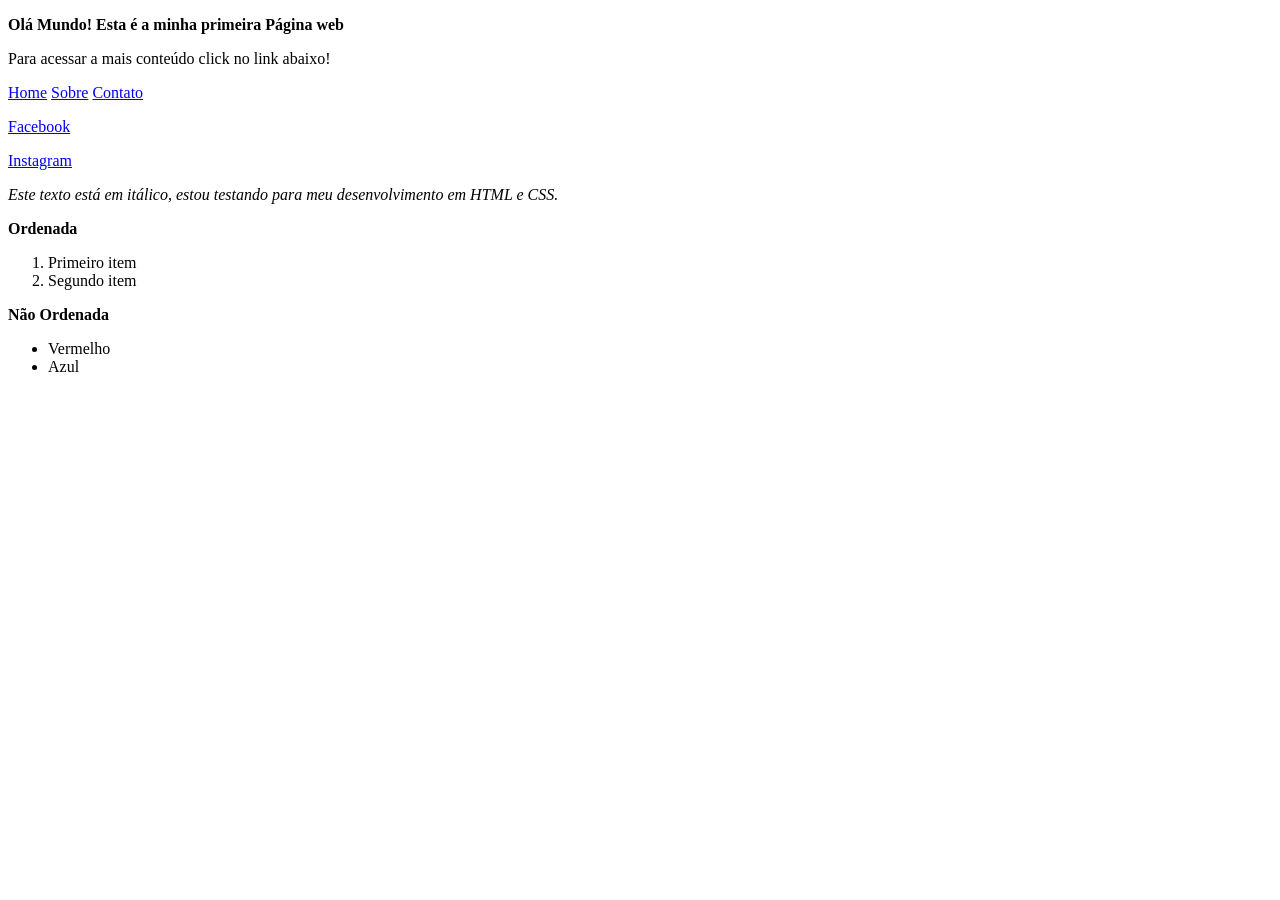
==== pagina2.html @ 25b00380 "pagina2.html" ====
<!DOCTYPE html> <html>
<head> <meta charset="utf-8">
    <title>titulo da minha página</title>

    </head>
    
    <body>
        <p><strong>Olá Mundo! Esta é a minha primeira Página web</strong></p>

        <p>Para acessar a mais conteúdo click no link abaixo!</p>

        <a href="#">Home</a>
        <a href="#">Sobre</a>
        <a href="#">Contato</a>

        <p><a href="https://www.facebook.com/thiago.lima.7524879" target="_blank">Facebook</a></p>
        <p><a href="https://www.instagram.com/aigo_free/" target="_blank">Instagram</a></p>
        
        <p><i>Este texto está em itálico, estou testando para meu desenvolvimento em HTML e CSS.</i></p>

    </body>

    <body>
        <p><b>Ordenada</b></p>
        <ol>
            <li>Primeiro item</li>
            <li>Segundo item</li>
        </ol>
        <p><b>Não Ordenada</b></p>
        <ul>
            <li>Vermelho</li>
            <li>Azul</li>
        </ul>
    </body>



</html>
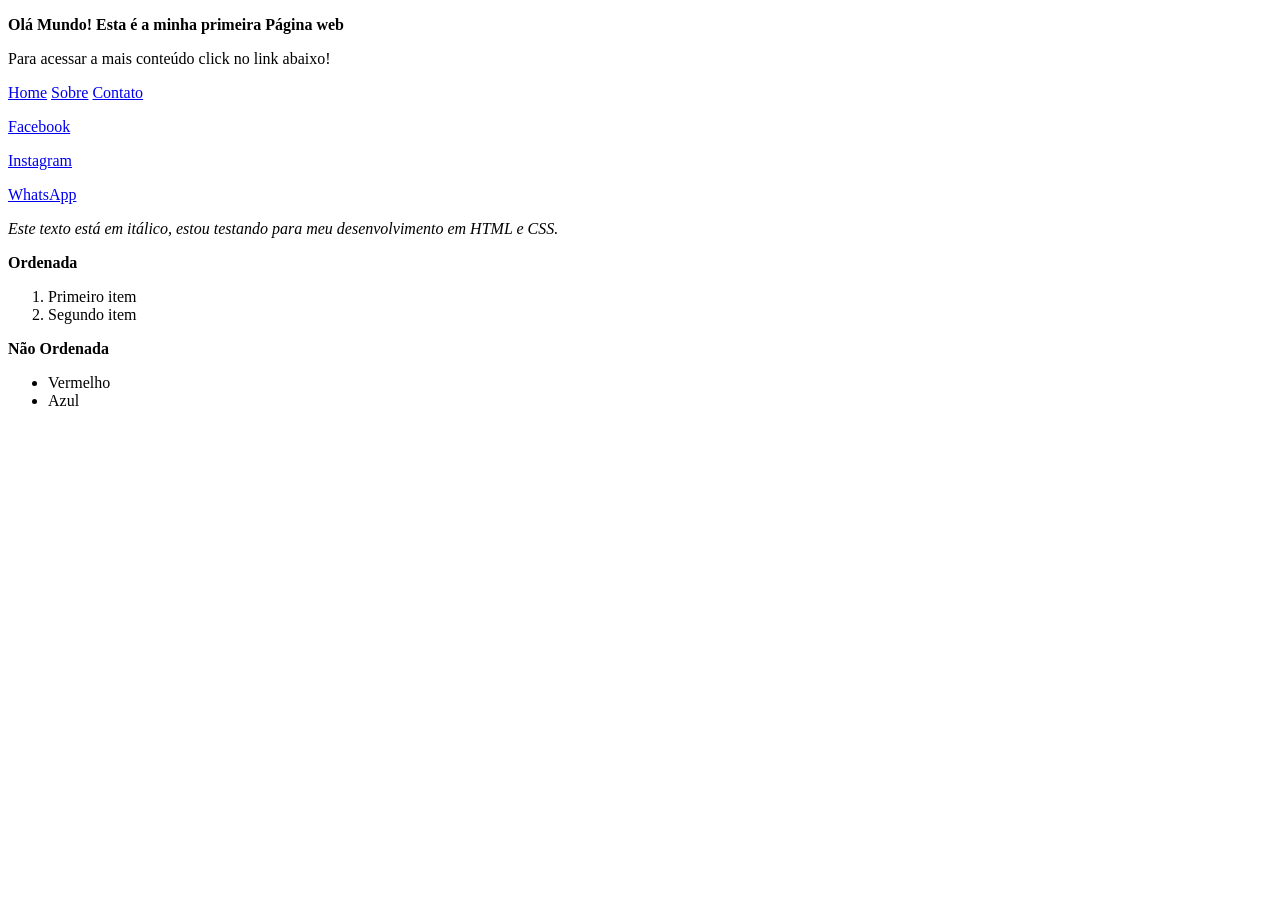
==== commit 551bf868: "pagina2.html" ====
--- a/pagina2.html
+++ b/pagina2.html
@@ -15,12 +15,10 @@
 
         <p><a href="https://www.facebook.com/thiago.lima.7524879" target="_blank">Facebook</a></p>
         <p><a href="https://www.instagram.com/aigo_free/" target="_blank">Instagram</a></p>
-        
+        <p><a href="https://wa.me/qr/WXOOI64EDLX7O1" target="_blank">WhatsApp</a></p>
+
         <p><i>Este texto está em itálico, estou testando para meu desenvolvimento em HTML e CSS.</i></p>
 
-    </body>
-
-    <body>
         <p><b>Ordenada</b></p>
         <ol>
             <li>Primeiro item</li>
@@ -33,6 +31,4 @@
         </ul>
     </body>
 
-
-
 </html>
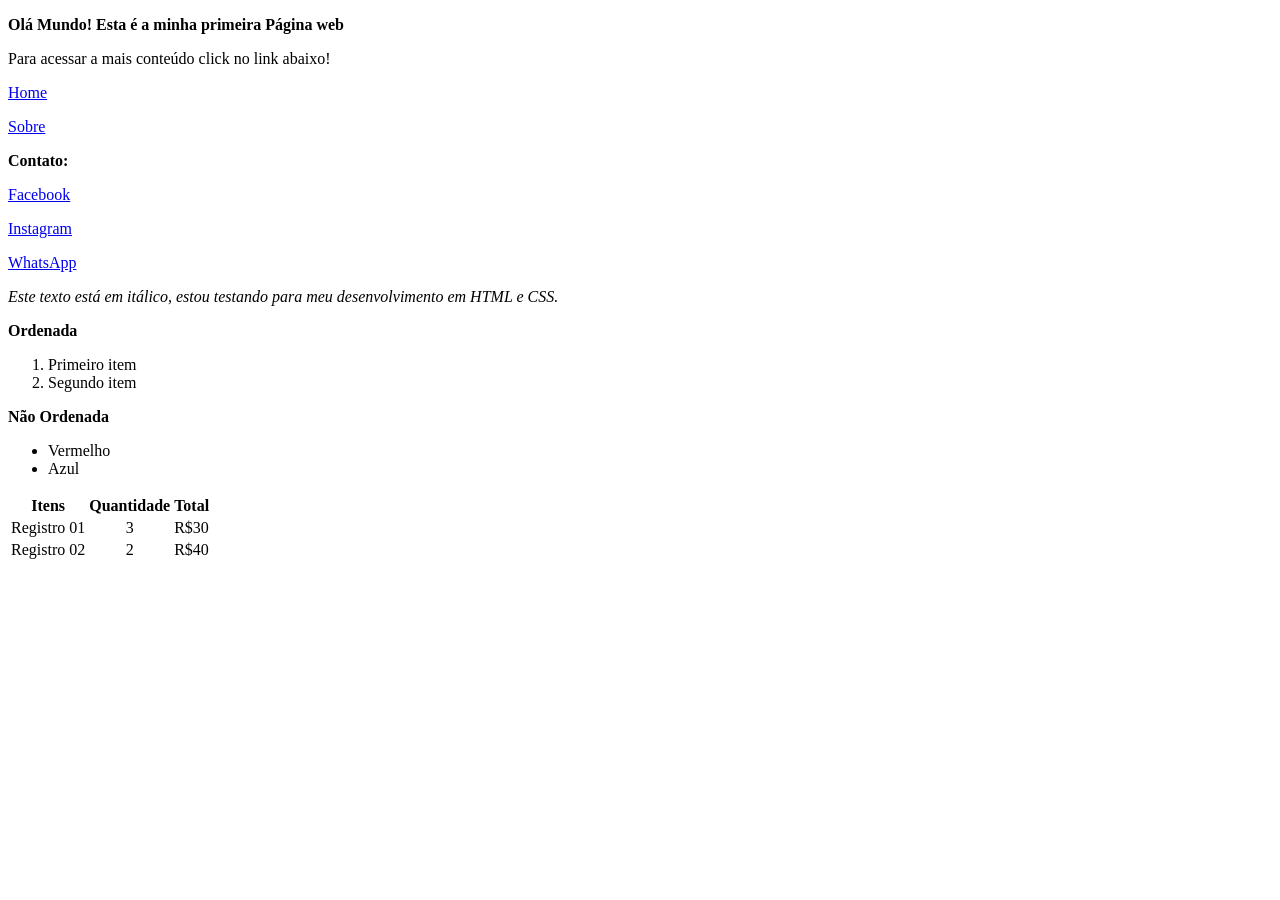
==== commit 15bc9e7e: "pagina2.html" ====
--- a/pagina2.html
+++ b/pagina2.html
@@ -9,9 +9,9 @@
 
         <p>Para acessar a mais conteúdo click no link abaixo!</p>
 
-        <a href="#">Home</a>
-        <a href="#">Sobre</a>
-        <a href="#">Contato</a>
+      <p><a href="#">Home</a></p>
+      <p><a href="#">Sobre</a></p>
+      <p><b>Contato:</b></p>
 
         <p><a href="https://www.facebook.com/thiago.lima.7524879" target="_blank">Facebook</a></p>
         <p><a href="https://www.instagram.com/aigo_free/" target="_blank">Instagram</a></p>
@@ -29,6 +29,24 @@
             <li>Vermelho</li>
             <li>Azul</li>
         </ul>
+
+        <table>
+            <tr>
+                <th>Itens</th>
+                <th>Quantidade</th>
+                <th>Total</th>            
+            </tr>
+            <tr>
+                <td>Registro 01</td>
+                <td style="text-align: center;">3</td>
+                <td>R$30</td>
+            </tr>
+            <tr>
+                <td>Registro 02</td>
+                <td style="text-align: center;">2</td>
+                <td>R$40</td>
+            </tr>
+        </table>
     </body>
 
 </html>
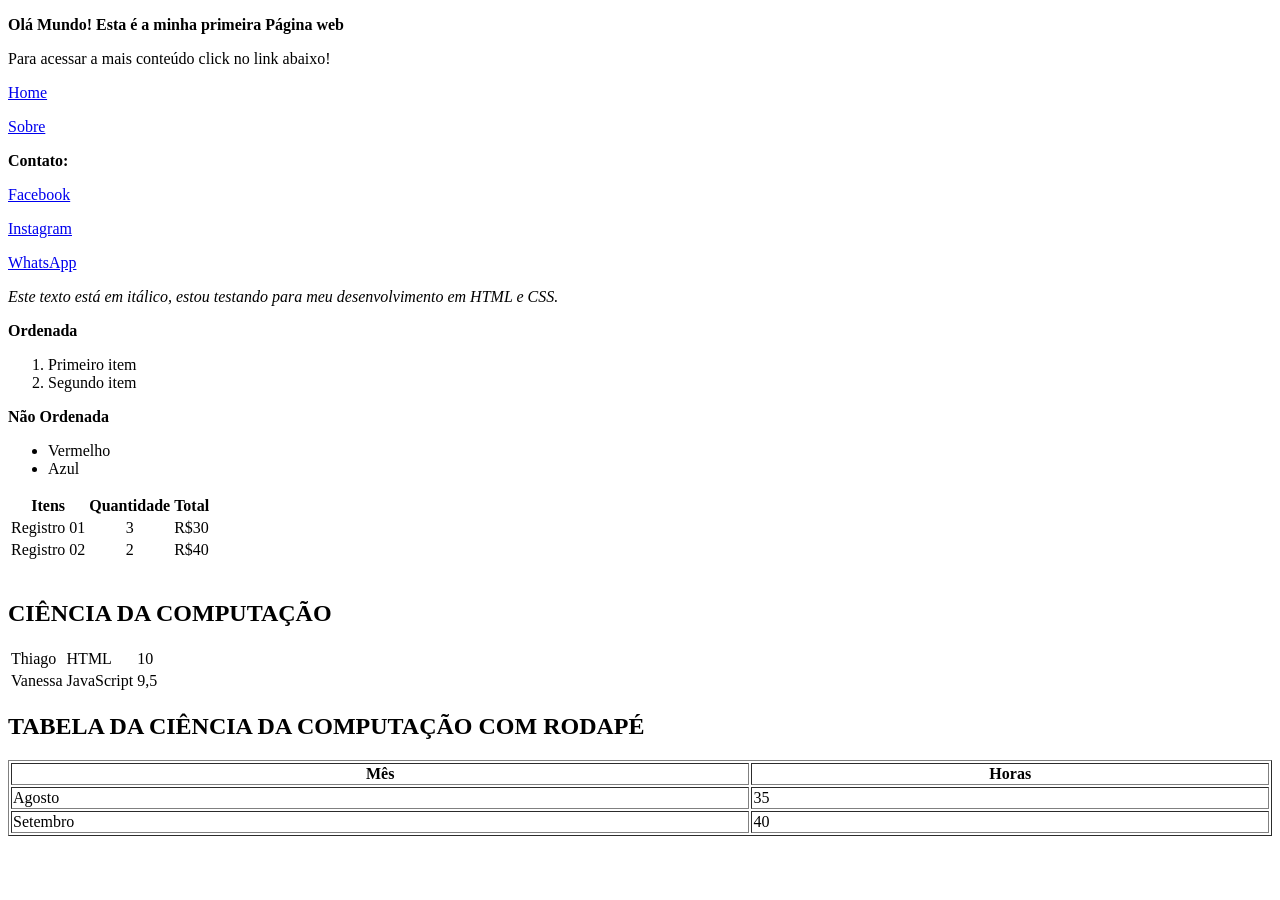
==== commit 5b266d98: "pagina2.html" ====
--- a/pagina2.html
+++ b/pagina2.html
@@ -1,52 +1,95 @@
-<!DOCTYPE html> <html>
-<head> <meta charset="utf-8">
+<!DOCTYPE html>
+<html>
+
+<head>
+    <meta charset="utf-8">
     <title>titulo da minha página</title>
 
-    </head>
-    
-    <body>
-        <p><strong>Olá Mundo! Esta é a minha primeira Página web</strong></p>
+</head>
 
-        <p>Para acessar a mais conteúdo click no link abaixo!</p>
+<body>
+    <p><strong>Olá Mundo! Esta é a minha primeira Página web</strong></p>
 
-      <p><a href="#">Home</a></p>
-      <p><a href="#">Sobre</a></p>
-      <p><b>Contato:</b></p>
+    <p>Para acessar a mais conteúdo click no link abaixo!</p>
 
-        <p><a href="https://www.facebook.com/thiago.lima.7524879" target="_blank">Facebook</a></p>
-        <p><a href="https://www.instagram.com/aigo_free/" target="_blank">Instagram</a></p>
-        <p><a href="https://wa.me/qr/WXOOI64EDLX7O1" target="_blank">WhatsApp</a></p>
+    <p><a href="#">Home</a></p>
+    <p><a href="#">Sobre</a></p>
+    <p><b>Contato:</b></p>
 
-        <p><i>Este texto está em itálico, estou testando para meu desenvolvimento em HTML e CSS.</i></p>
+    <p><a href="https://www.facebook.com/thiago.lima.7524879" target="_blank">Facebook</a></p>
+    <p><a href="https://www.instagram.com/aigo_free/" target="_blank">Instagram</a></p>
+    <p><a href="https://wa.me/qr/WXOOI64EDLX7O1" target="_blank">WhatsApp</a></p>
 
-        <p><b>Ordenada</b></p>
-        <ol>
-            <li>Primeiro item</li>
-            <li>Segundo item</li>
-        </ol>
-        <p><b>Não Ordenada</b></p>
-        <ul>
-            <li>Vermelho</li>
-            <li>Azul</li>
-        </ul>
+    <p><i>Este texto está em itálico, estou testando para meu desenvolvimento em HTML e CSS.</i></p>
 
-        <table>
+    <p><b>Ordenada</b></p>
+    <ol>
+        <li>Primeiro item</li>
+        <li>Segundo item</li>
+    </ol>
+    <p><b>Não Ordenada</b></p>
+    <ul>
+        <li>Vermelho</li>
+        <li>Azul</li>
+    </ul>
+
+    <table>
+        <tr>
+            <th>Itens</th>
+            <th>Quantidade</th>
+            <th>Total</th>
+        </tr>
+        <tr>
+            <td>Registro 01</td>
+            <td style="text-align: center;">3</td>
+            <td>R$30</td>
+        </tr>
+        <tr>
+            <td>Registro 02</td>
+            <td style="text-align: center;">2</td>
+            <td>R$40</td>
+        </tr>
+    </table>
+
+    <br>
+
+    <h2>CIÊNCIA DA COMPUTAÇÃO</h2>
+
+    <table>
+        <tr>
+            <td>Thiago</td>
+            <td>HTML</td>
+            <td>10</td>
+        </tr>
+
+        <tr>
+            <td>Vanessa</td>
+            <td>JavaScript</td>
+            <td>9,5</td>
+        </tr>
+    </table>
+
+    <h2>TABELA DA CIÊNCIA DA COMPUTAÇÃO COM RODAPÉ</h2>
+
+    <table width="100%" border="1">
+        <thead>
             <tr>
-                <th>Itens</th>
-                <th>Quantidade</th>
-                <th>Total</th>            
+                <th>Mês</th>
+                <th>Horas</th>
+            </tr>
+        </thead>
+
+        <tbody>
+            <tr>
+                <td>Agosto</td>
+                <td>35</td>
             </tr>
             <tr>
-                <td>Registro 01</td>
-                <td style="text-align: center;">3</td>
-                <td>R$30</td>
+                <td>Setembro</td>
+                <td>40</td>
             </tr>
-            <tr>
-                <td>Registro 02</td>
-                <td style="text-align: center;">2</td>
-                <td>R$40</td>
-            </tr>
-        </table>
-    </body>
+        </tbody>
+    </table>
+</body>
 
 </html>
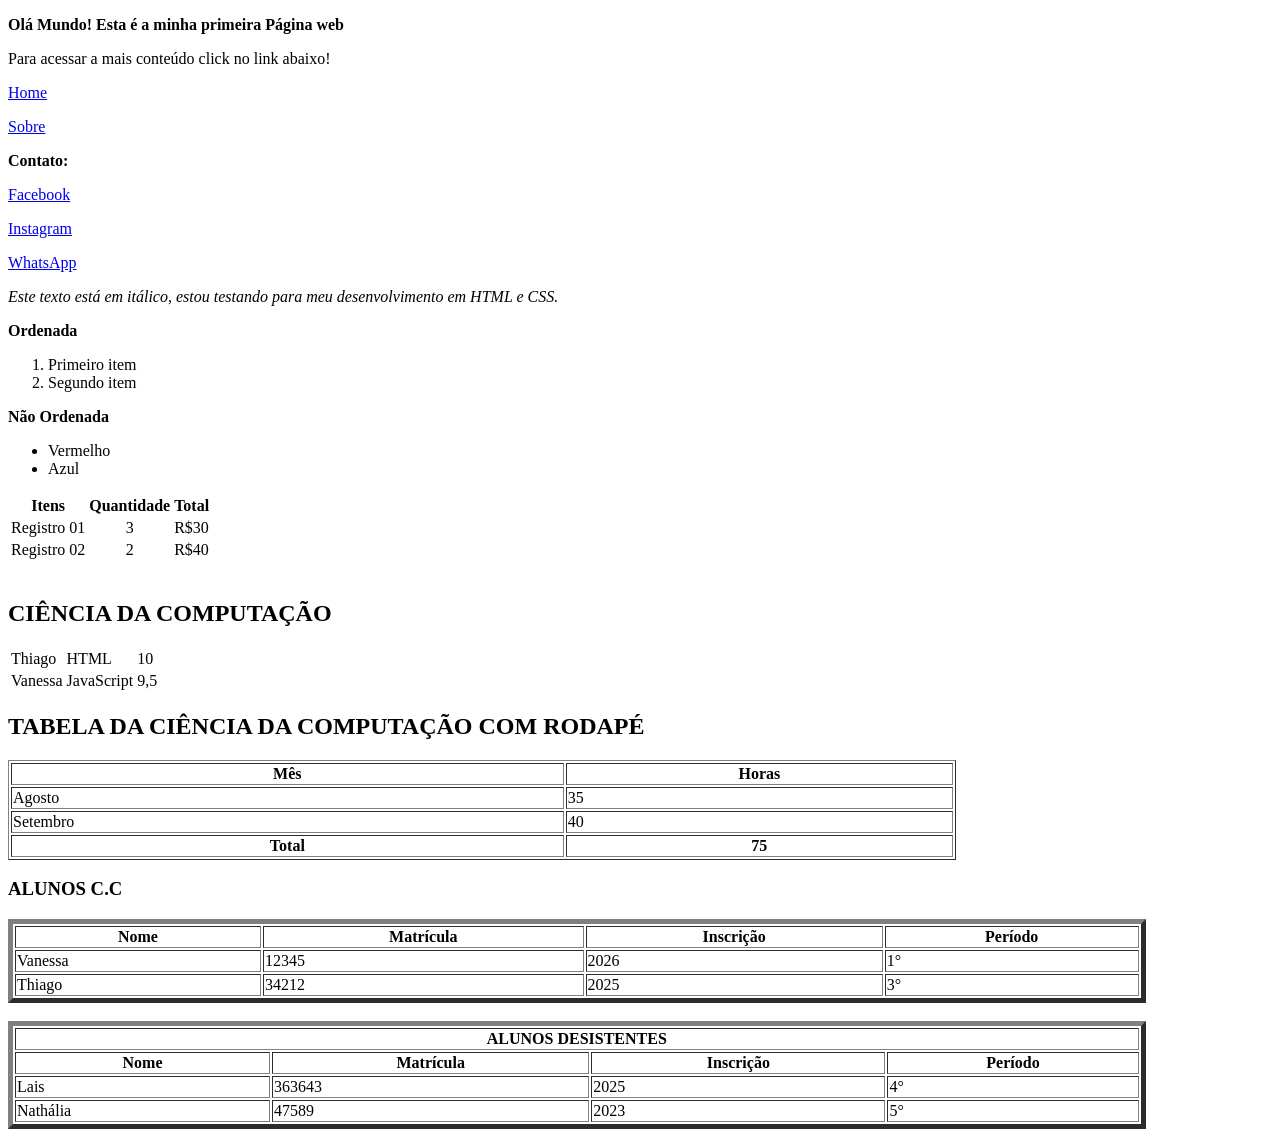
==== commit 325a0488: "pagina2.html" ====
--- a/pagina2.html
+++ b/pagina2.html
@@ -69,27 +69,103 @@
         </tr>
     </table>
 
-    <h2>TABELA DA CIÊNCIA DA COMPUTAÇÃO COM RODAPÉ</h2>
+        <h2>TABELA DA CIÊNCIA DA COMPUTAÇÃO COM RODAPÉ</h2>
 
-    <table width="100%" border="1">
-        <thead>
-            <tr>
-                <th>Mês</th>
-                <th>Horas</th>
-            </tr>
-        </thead>
+            <table width="75%" border="1">
+            <thead>
+                <tr>
+                    <th>Mês</th>
+                    <th>Horas</th>
+                </tr>
+            </thead>
+
+                <tbody>
+                        <tr>
+                           <td>Agosto</td>
+                           <td>35</td>
+                        </tr>
+                            <tr>    
+                                <td>Setembro</td>
+                                <td>40</td>
+                            </tr>
+                </tbody>
+                
+                <tfoot>
+                    <tr>
+                        <th>Total</th>
+                        <th>75</th>
+                    </tr>
+                </tfoot>
+     </table>
+        
+            <h3>ALUNOS C.C</h3>
+
+        <table width="90%" border="5">
+            <thead>
+                <tr>
+                    <th>Nome</th>
+                    <th>Matrícula</th>
+                    <th>Inscrição</th>
+                    <th>Período</th>
+                </tr>
+            </thead>
+
 
         <tbody>
-            <tr>
-                <td>Agosto</td>
-                <td>35</td>
-            </tr>
-            <tr>
-                <td>Setembro</td>
-                <td>40</td>
-            </tr>
+                <tr>
+                    <td>Vanessa</td>
+                    <td>12345</td>
+                    <td>2026</td>
+                    <td>1°</td>
+                </tr>
+                
+                <tr>
+                    <td>Thiago</td>
+                    <td>34212</td>
+                    <td>2025</td>
+                    <td>3°</td>
+                </tr>
         </tbody>
-    </table>
-</body>
+     </table>
+
+     <br>
+      
+            
+        <table width="90%" border="5">
+     
+          <!--- Tabela com Colspan -->
+
+            <thead>
+                <tr>
+                    <th colspan="4">ALUNOS DESISTENTES</th>
+                </tr>
+
+                <tr>                        
+                    <th>Nome</th>
+                    <th>Matrícula</th>
+                    <th>Inscrição</th>
+                    <th>Período</th>
+                </tr>
+            </thead>
+
+            <tbody>
+                <tr>
+                    <td>Lais</td>
+                    <td>363643</td>
+                    <td>2025</td>
+                    <td>4°</td>
+                </tr>
+
+                <tr>
+                    <td>Nathália</td>
+                    <td>47589</td>
+                    <td>2023</td>
+                    <td>5°</td>
+                </tr>
+            </tbody>
+
+        </table>
+
+    </body>
 
 </html>
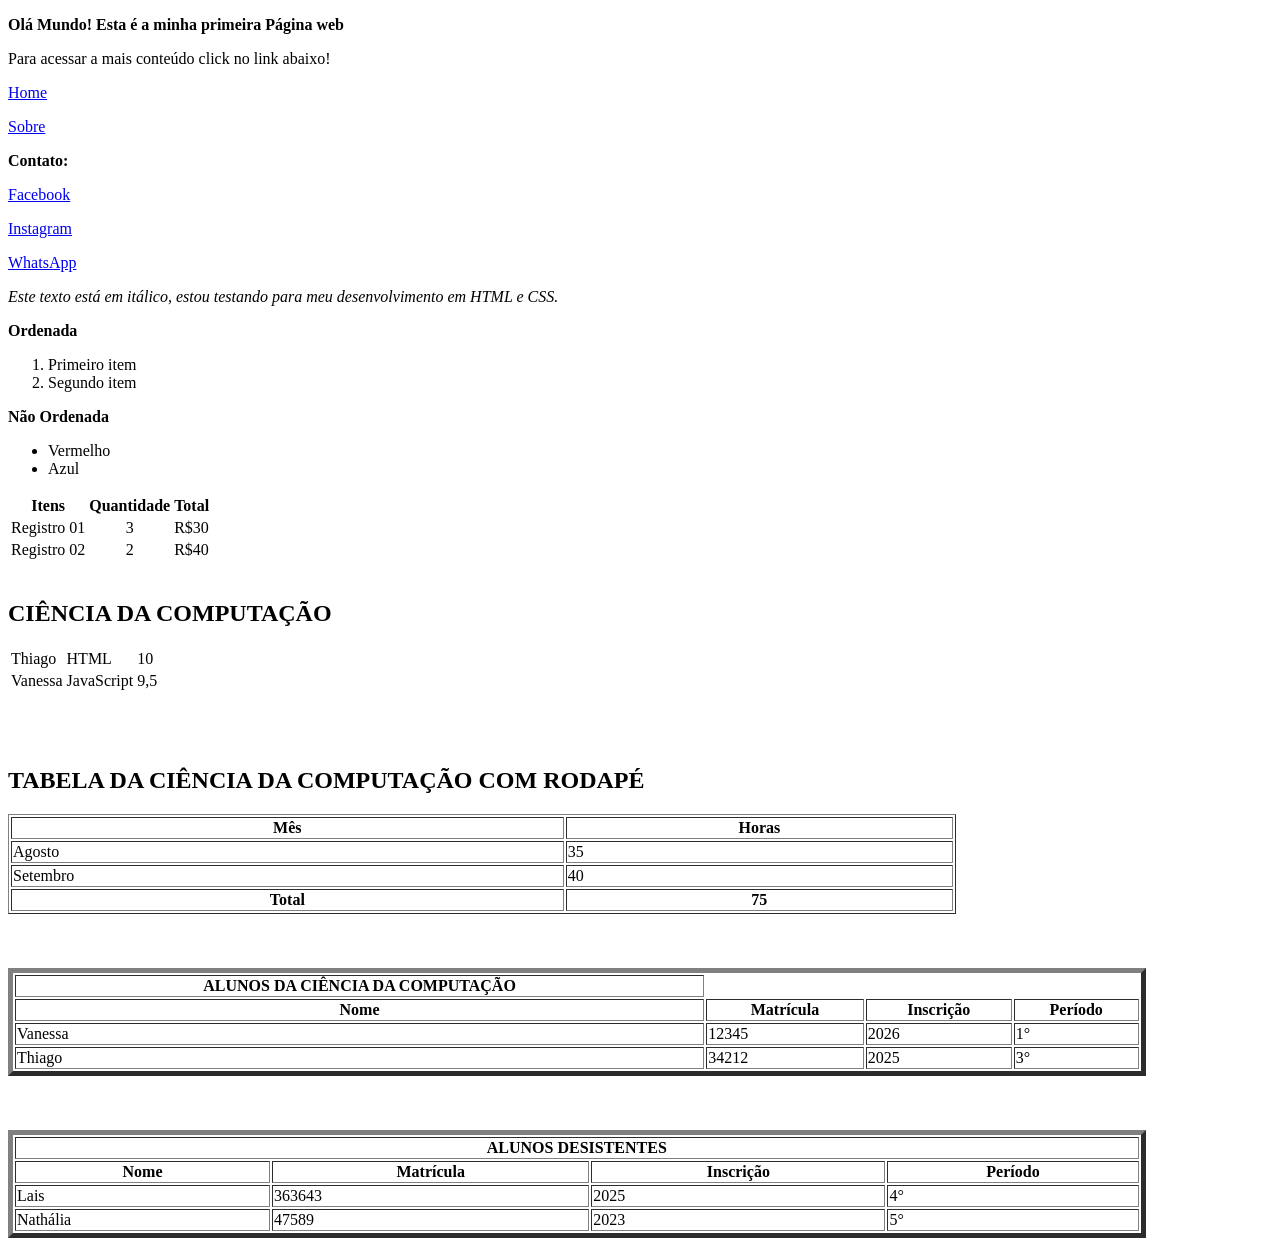
==== commit 8ac02aeb: "pagina2.html" ====
--- a/pagina2.html
+++ b/pagina2.html
@@ -68,7 +68,7 @@
             <td>9,5</td>
         </tr>
     </table>
-
+<br><br><br>
         <h2>TABELA DA CIÊNCIA DA COMPUTAÇÃO COM RODAPÉ</h2>
 
             <table width="75%" border="1">
@@ -97,10 +97,19 @@
                     </tr>
                 </tfoot>
      </table>
-        
-            <h3>ALUNOS C.C</h3>
 
+     <br><br><br>
         <table width="90%" border="5">
+
+            <!--- Tabela com Rowspan -->
+
+
+            <thead>
+                <tr>
+                    <th rowspan="11">ALUNOS DA CIÊNCIA DA COMPUTAÇÃO</th>
+                 </tr>
+                 
+           </thead>
             <thead>
                 <tr>
                     <th>Nome</th>
@@ -128,9 +137,7 @@
         </tbody>
      </table>
 
-     <br>
-      
-            
+     <br><br><br>
         <table width="90%" border="5">
      
           <!--- Tabela com Colspan -->
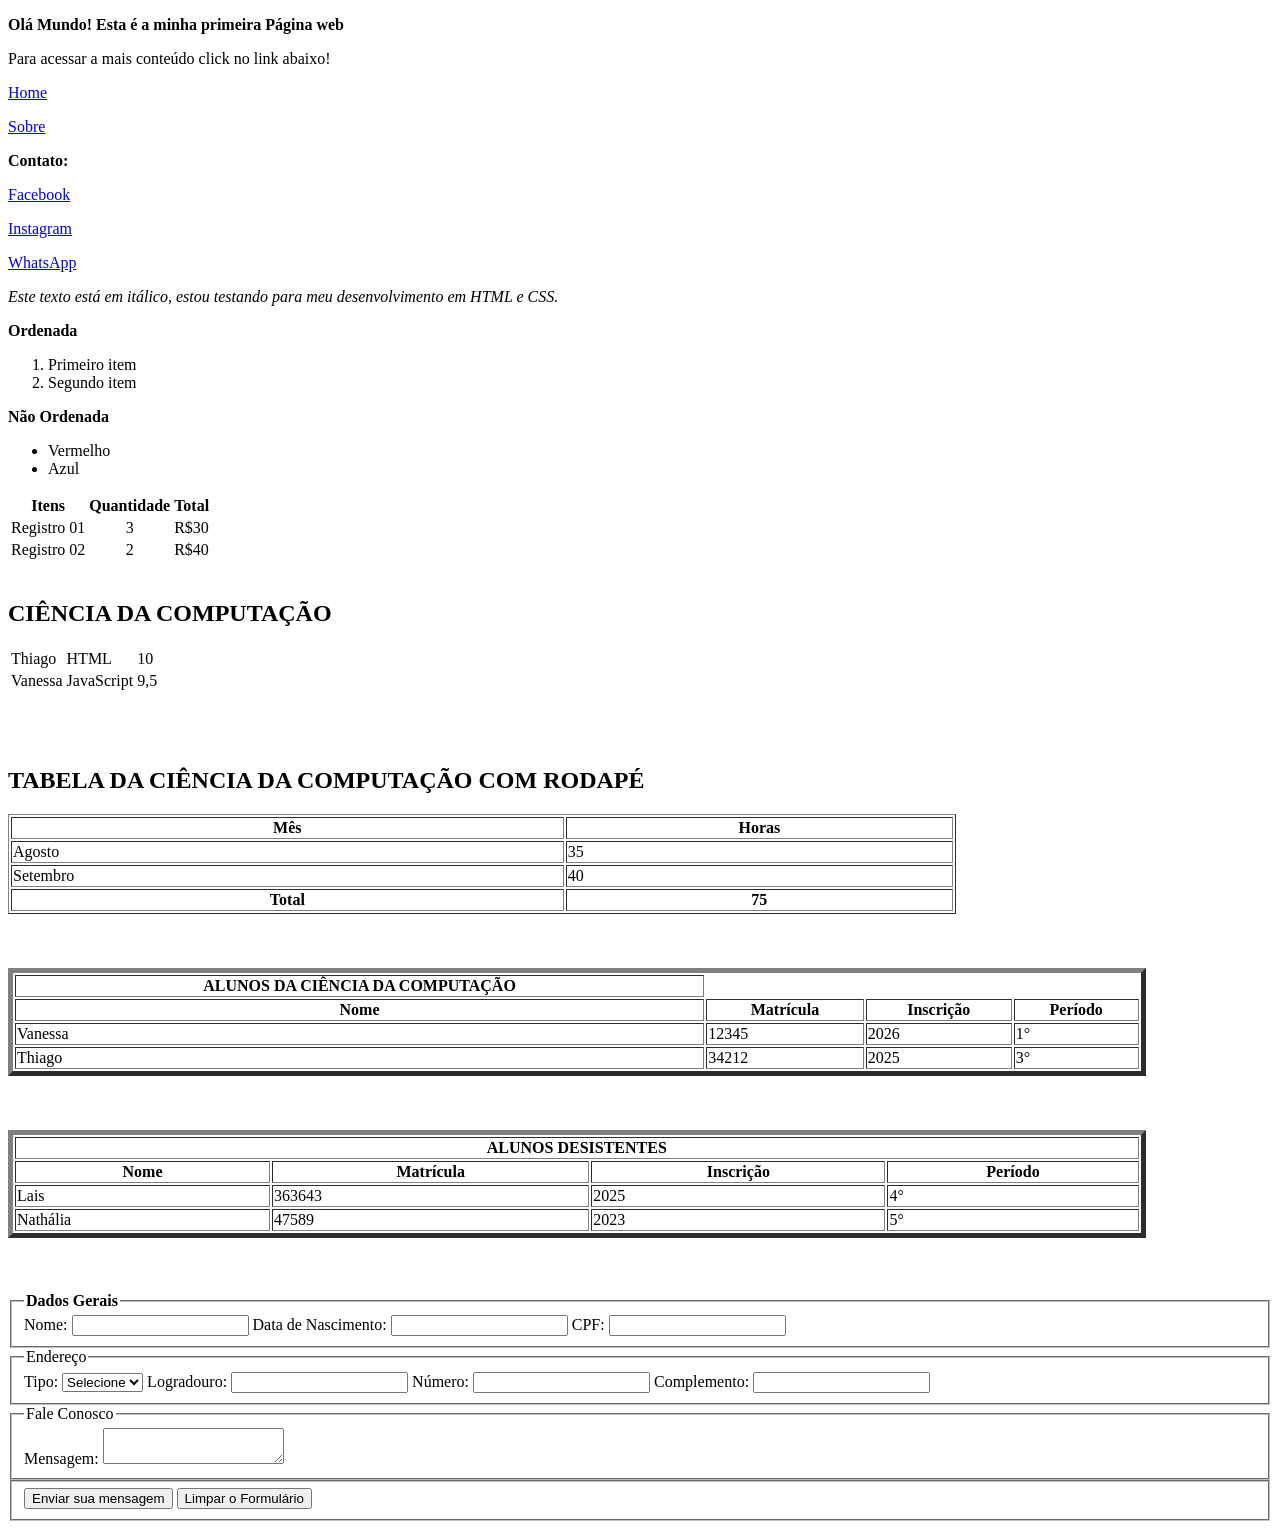
==== commit 59b0351b: "inclusão de Dados/Endereço" ====
--- a/pagina2.html
+++ b/pagina2.html
@@ -170,8 +170,67 @@
                     <td>5°</td>
                 </tr>
             </tbody>
-
         </table>
+        
+        <br><br><br>
+
+        <form action="/pagina-processa-dados-do-form" method="post">
+       
+            <fieldset>
+           
+                   <legend><b>Dados Gerais</b></legend>
+                   <Label for="nome">Nome:</Label>
+                   <input type="text" id="nome" name="nome" minlength="3" required />
+                   <label for="data_nascimento">Data de Nascimento:</label>        
+                   <input type="text" id="data_nascimento" name="data_nascimento" />    
+                   <label for="cpf">CPF:</label>
+                   <input type="text" minlength="11" id="cpf" name="cpf" />
+
+             </fieldset>
+
+             <fieldset>
+
+                <legend>Endereço</legend>
+
+                <label for="tipo_endereco">Tipo:</label>
+                <select id="tipo_endereco" name="tipo_endereco">
+                <option value="">Selecione</option>
+                <option value="Rua">Rua</option>
+                <option value="Estrada">Estrada</option>
+                <option value="Rodovia">Rodovia</option>
+                <option value="Outros">Outros</option>
+                </select>
+
+                <label for="logradouro_endereco">Logradouro:</label>               
+                <input type="text" id="logradouro_endereco" name="logradouro_endereco" />
+
+                <label for="numero_endereco">Número:</label>
+                <input type="text" id="numero_endereco" name="numero_endereco" />
+
+                <label for="complemento_endereco">Complemento:</label>
+                <input type="text" id="complemento_endereco" name="complemento_endereco" />
+                
+             </fieldset>
+
+             <fieldset>
+
+                <legend>Fale Conosco</legend>
+                <label for="msg">Mensagem:</label>
+                <textarea type="text" id="msg">
+                </textarea>
+             </fieldset>
+
+             <fieldset>
+
+                <button type="submit">Enviar sua mensagem</button>
+
+                <button type="reset">Limpar o Formulário</button>
+
+             </fieldset>
+
+        </form>
+
+
 
     </body>
 
